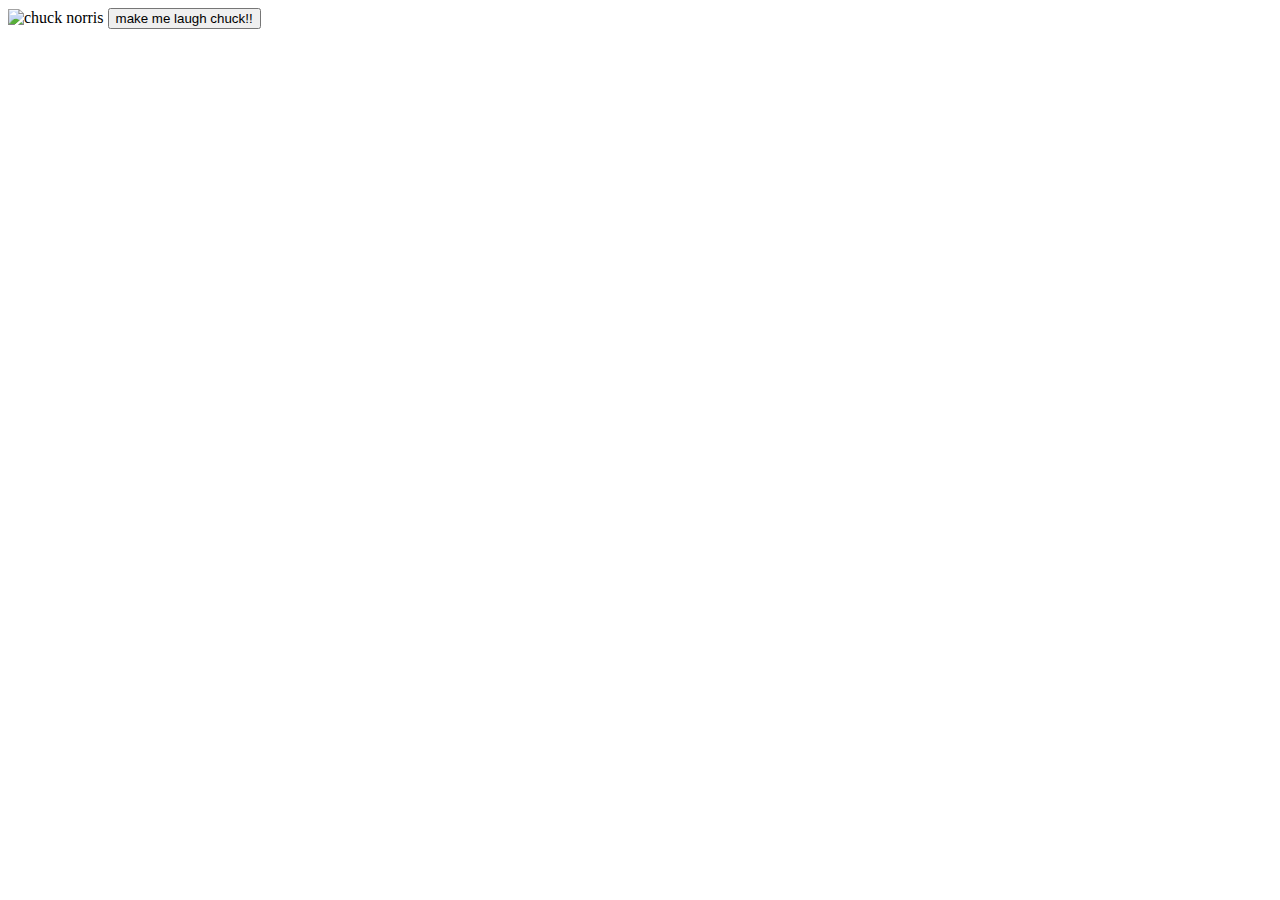
==== Project-3: Jokes/index.html @ 19df8cd6 "set up" ====
<!DOCTYPE html>
<html lang="en">

<head>
  <meta charset="UTF-8" />
  <meta name="viewport" content="width=device-width, initial-scale=1.0" />
  <title>Random Jokes</title>
</head>
<link rel="stylesheet" href="./styles.css" />

<body>
  <main>
    <div class="container">
      <img src="./chuck.png" alt="chuck norris">
      <button class="btn" type="button">
        make me laugh chuck!!
      </button>
      <p class="content"></p>
    </div>
  </main>
  <script src="./app.js"></script>
</body>

</html>
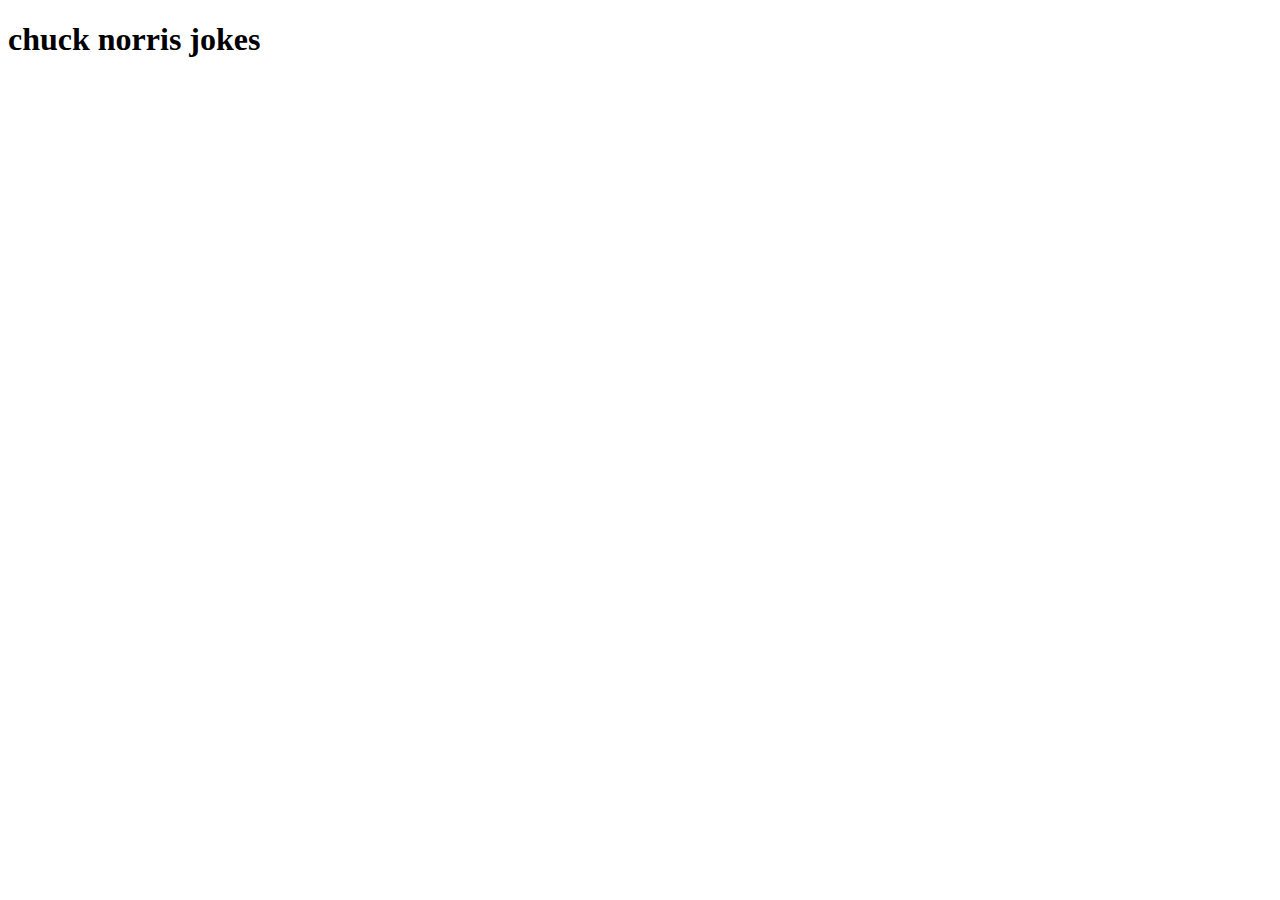
==== commit 87766845: "index html" ====
--- a/Project-3: Jokes/index.html
+++ b/Project-3: Jokes/index.html
@@ -1,24 +1,13 @@
 <!DOCTYPE html>
 <html lang="en">
-
-<head>
-  <meta charset="UTF-8" />
-  <meta name="viewport" content="width=device-width, initial-scale=1.0" />
-  <title>Random Jokes</title>
-</head>
-<link rel="stylesheet" href="./styles.css" />
-
-<body>
-  <main>
-    <div class="container">
-      <img src="./chuck.png" alt="chuck norris">
-      <button class="btn" type="button">
-        make me laugh chuck!!
-      </button>
-      <p class="content"></p>
-    </div>
-  </main>
-  <script src="./app.js"></script>
-</body>
-
-</html>+  <head>
+    <meta charset="UTF-8" />
+    <meta name="viewport" content="width=device-width, initial-scale=1.0" />
+    <title>Random Jokes</title>
+  </head>
+  <link rel="stylesheet" href="./styles.css" />
+  <body>
+    <h1>chuck norris jokes</h1>
+    <script src="./app.js"></script>
+  </body>
+</html>
